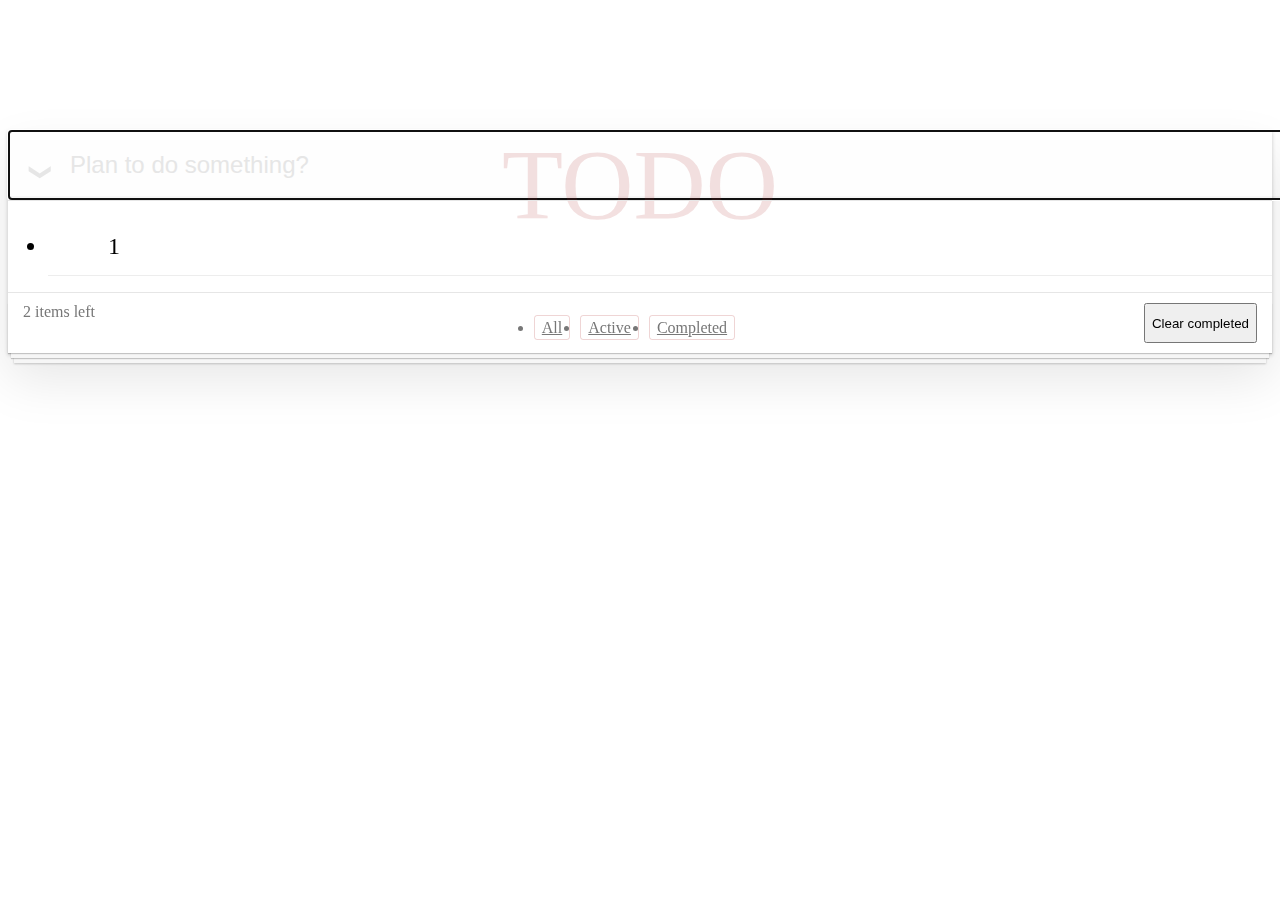
==== index.html @ d3fc891e "完成了网页布局" ====
<!DOCTYPE html>
<html lang="en">

<head>
  <meta charset="UTF-8">
  <meta name="viewport" content="width=device-width, initial-scale=1.0">
  <title>MyToDoList</title>
  <link rel="stylesheet" href="./css/base.css">
  <link rel="stylesheet" href="./css/index.css">
  <link rel="stylesheet" href="./iconfont/iconfont.css">
</head>

<body>
  <section class="todoapp">
    <header class="header">
      <h1>TODO</h1>
      <input class="new-todo" type="text" placeholder="Plan to do something?" autofocus>
    </header>
    <section class="main">
      <input type="checkbox" class="toggle-all" id="toggle-all">
      <label for="toggle-all">
        反转所有事项的完成情况
      </label>
      <ul class="list">
        <li>
          <div class="view">
            <input type="checkbox" class="toggle">
            <label>1</label>
            <button class="destroy">X</button>
          </div>
        </li>
      </ul>
      <footer class="footer">
        <span class="todo-count">2 items left</span>
        <ul class="filters">
          <li><a href="#" class="selected">All</a></li>
          <li><a href="#/active">Active</a></li>
          <li><a href="#/completed">Completed</a></li>
        </ul>
        <button class="clear-completed">Clear completed</button>
      </footer>
    </section>
  </section>

  <!-- <script>
    const styleSheets = document.styleSheets[1];
    styleSheets.insertRule(`.box::after { background-color: green }`, styleSheets.cssRules.length)
  </script> -->
</body>

</html>
---- css/index.css ----
.todoapp {
  margin-top: 130px;
  position: relative;
  background: #fff;
  box-shadow: 0 2px 4px 0 rgba(0, 0, 0, 0.2), 0 25px 50px 0 rgba(0, 0, 0, 0.1);
}

.todoapp h1 {
  position: absolute;
  top: -70px;
  width: 100%;
  text-align: center;
  font-size: 100px;
  font-weight: 100;
  color: rgba(175, 47, 47, 0.15);
}

.new-todo {
  padding: 16px 16px 16px 60px;
  background: rgba(0, 0, 0, 0.003);
  box-shadow: inset 0 -2px 1px rgba(0, 0, 0, 0.03);
  width: 100%;
  font-size: 24px;
  line-height: 1.4em;
}

.new-todo::placeholder {
  color: #e6e6e6;
}

/* .header::before {
  content: '❯';
  position: absolute;
  left: 24px;
  top: 23px;
  font-size: 22px;
  color: #e6e6e6;
  transform: rotate(90deg);
} */

.main {
  position: relative;
  z-index: 2;
  border-top: 1px solid #e6e6e6;
}

.toggle-all {
  width: 1px;
  height: 1px;
  opacity: 0;
  position: absolute;
  bottom: 100%;
  right: 100%;
}

.toggle-all+label {
  position: relative;
  width: 34px;
  height: 60px;
  font-size: 0;
  position: absolute;
  left: 0;
  top: -66px;
  /* background-color: pink; */
}

.toggle-all+label::before {
  content: '❯';
  font-size: 22px;
  color: #e6e6e6;
  position: absolute;
  left: 70%;
  top: 40%;
  transform: rotate(90deg);
}

.list li {
  position: relative;
  font-size: 24px;
  border-bottom: 1px solid #ededed;
}

.list .toggle {
  text-align: center;
  margin: auto 0;
  width: 40px;
  height: 40px;
  position: absolute;
  top: 0;
  bottom: 0;
  border: none;
  opacity: 0;
  appearance: none;
}

.list li label {
  display: block;
  padding: 15px 15px 15px 60px;
  line-height: 1.2;
  word-break: break-all;
}

.list li .toggle+label {
  background-image: url(../image/icon_gk8jm4im6sp/weixuanzhong.png);
  background-repeat: no-repeat;
  background-position: 10px center;
  background-size: 7%;
}

.todo-list li .toggle:checked+label {
  background-image: url(../image/icon_gk8jm4im6sp/xuanzhong.png);
  background-repeat: no-repeat;
  background-position: 3px center;
  background-size: 10%;
}

.list li .destroy {
  display: none;
  position: absolute;
  margin: auto 0;
  top: 0;
  bottom: 0;
  right: 10px;
  width: 40px;
  height: 40px;
  font-size: 30px;
  color: #cc9a9a;
  margin-bottom: 11px;
  appearance: none;
  border: 0;
  background: none;
  cursor: pointer;
}

.list li:hover .destroy {
  display: block;
}

.main .footer {
  display: flex;
  justify-content: space-between;
  height: 40px;
  padding: 10px 15px;
  color: #777;
  border-top: 1px solid #e6e6e6;
}

.main .footer::before {
  content: '';
  position: absolute;
  right: 0;
  bottom: 0;
  left: 0;
  height: 50px;
  overflow: hidden;
  box-shadow: 0 1px 1px rgba(0, 0, 0, 0.2), 0 8px 0 -3px #f6f6f6, 0 9px 1px -3px rgba(0, 0, 0, 0.2), 0 16px 0 -6px #f6f6f6, 0 17px 2px -6px rgba(0, 0, 0, 0.2);
}

.main .footer .filters {
  display: flex;
}

.main .footer .filters li {
  margin-right: 10px;
}

.main .footer .filters a {
  padding: 3px 7px;
  border: 1px solid rgba(175, 47, 47, 0.2);
  border-radius: 3px;
  color: inherit;
}
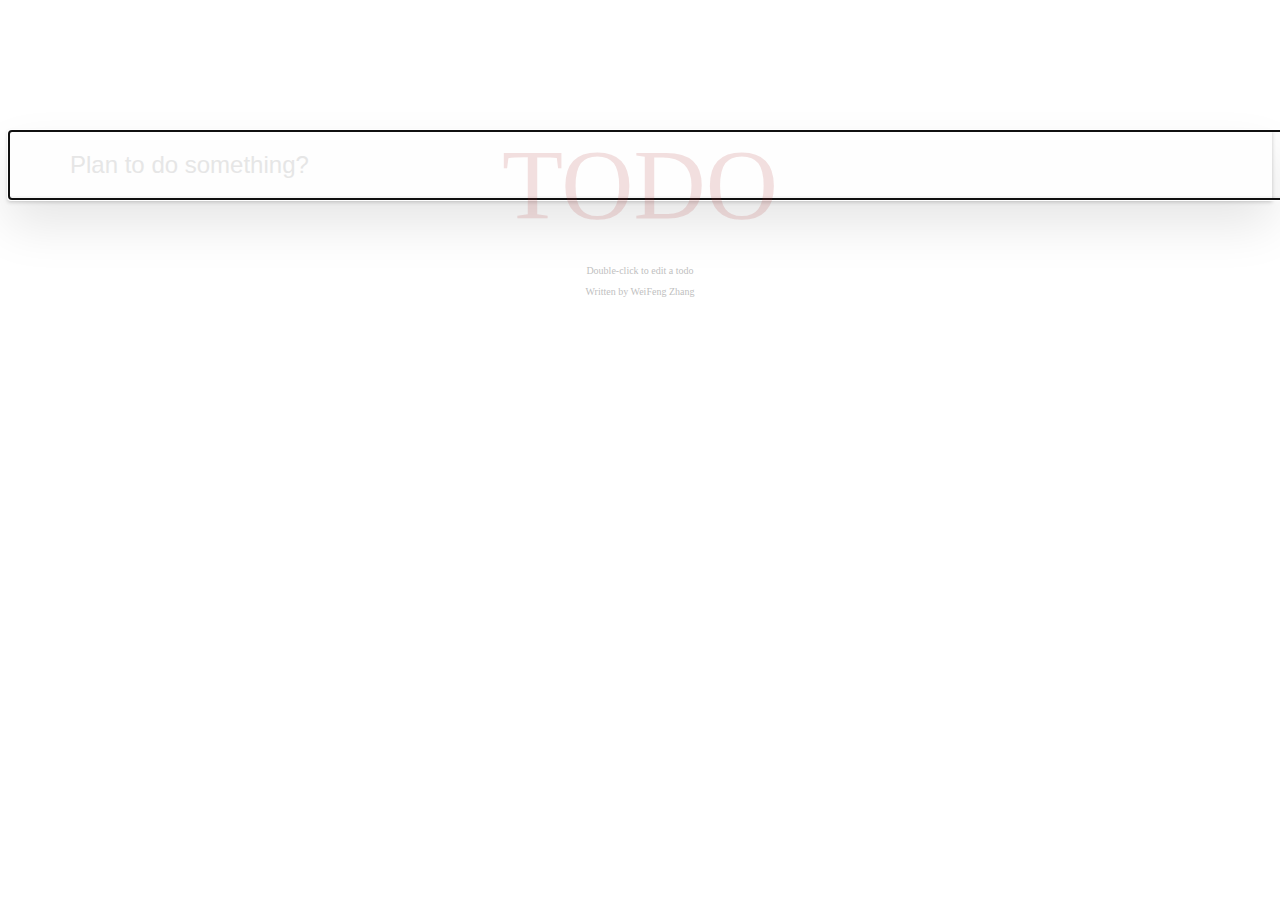
==== commit 3261016c: "最终版本" ====
--- a/index.html
+++ b/index.html
@@ -22,30 +22,30 @@
         反转所有事项的完成情况
       </label>
       <ul class="list">
-        <li>
+        <!-- <li data-id="">
           <div class="view">
             <input type="checkbox" class="toggle">
             <label>1</label>
             <button class="destroy">X</button>
           </div>
-        </li>
+        </li> -->
       </ul>
       <footer class="footer">
         <span class="todo-count">2 items left</span>
         <ul class="filters">
-          <li><a href="#" class="selected">All</a></li>
-          <li><a href="#/active">Active</a></li>
-          <li><a href="#/completed">Completed</a></li>
+          <li><a href="#All" class="All selected">All</a></li>
+          <li><a href="#Active" class="Active">Active</a></li>
+          <li><a href="#Completed" class="Completed">Completed</a></li>
         </ul>
         <button class="clear-completed">Clear completed</button>
       </footer>
     </section>
   </section>
-
-  <!-- <script>
-    const styleSheets = document.styleSheets[1];
-    styleSheets.insertRule(`.box::after { background-color: green }`, styleSheets.cssRules.length)
-  </script> -->
+  <footer class="info">
+    <p>Double-click to edit a todo</p>
+    <p>Written by WeiFeng Zhang</p>
+  </footer>
+  <script src="./js/index.js"></script>
 </body>
 
 </html>--- a/css/index.css
+++ b/css/index.css
@@ -14,6 +14,7 @@
   font-weight: 100;
   color: rgba(175, 47, 47, 0.15);
 }
+
 
 .new-todo {
   padding: 16px 16px 16px 60px;
@@ -28,16 +29,6 @@
   color: #e6e6e6;
 }
 
-/* .header::before {
-  content: '❯';
-  position: absolute;
-  left: 24px;
-  top: 23px;
-  font-size: 22px;
-  color: #e6e6e6;
-  transform: rotate(90deg);
-} */
-
 .main {
   position: relative;
   z-index: 2;
@@ -53,15 +44,18 @@
   right: 100%;
 }
 
+.toggle-all:checked+label:before {
+  transition: color 0.4s;
+  color: #737373;
+}
+
 .toggle-all+label {
-  position: relative;
   width: 34px;
   height: 60px;
   font-size: 0;
   position: absolute;
   left: 0;
   top: -66px;
-  /* background-color: pink; */
 }
 
 .toggle-all+label::before {
@@ -98,6 +92,7 @@
   padding: 15px 15px 15px 60px;
   line-height: 1.2;
   word-break: break-all;
+  transition: color 0.4s;
 }
 
 .list li .toggle+label {
@@ -105,13 +100,19 @@
   background-repeat: no-repeat;
   background-position: 10px center;
   background-size: 7%;
-}
-
-.todo-list li .toggle:checked+label {
+  transition: all 0.4s;
+}
+
+.list li .toggle:checked+label {
   background-image: url(../image/icon_gk8jm4im6sp/xuanzhong.png);
   background-repeat: no-repeat;
   background-position: 3px center;
   background-size: 10%;
+}
+
+.list li.completed label {
+  color: #d9d9d9;
+  text-decoration: line-through;
 }
 
 .list li .destroy {
@@ -136,6 +137,31 @@
   display: block;
 }
 
+.list li .destroy:hover {
+  transition: all 0.4s;
+  color: brown;
+}
+
+.list li.editing {
+  border-bottom: none;
+  padding: 0;
+}
+
+.list li.editing .edit {
+  display: block;
+  width: 506px;
+  padding: 12px 16px;
+  margin: 0 0 0 43px;
+  font-size: 24px;
+  line-height: 1.2;
+  box-shadow: inset 0 0px 10px 0 rgba(0, 0, 0, 0.2);
+  border: 1px solid black;
+}
+
+.list li.editing .view {
+  display: none;
+}
+
 .main .footer {
   display: flex;
   justify-content: space-between;
@@ -160,13 +186,40 @@
   display: flex;
 }
 
-.main .footer .filters li {
-  margin-right: 10px;
-}
-
-.main .footer .filters a {
+.main .footer .filters li a {
+  position: relative;
+  margin: 3px;
   padding: 3px 7px;
-  border: 1px solid rgba(175, 47, 47, 0.2);
+  border: 1px solid transparent;
   border-radius: 3px;
   color: inherit;
+  z-index: 1;
+}
+
+.main .footer .filters li a.selected {
+  border: 1px solid rgba(175, 47, 47, 0.2);
+}
+
+.main .footer .filters li a:hover {
+  border: 1px solid rgba(175, 47, 47, 0.1);
+}
+
+.main .footer .clear-completed {
+  background: none;
+  border: none;
+  color: inherit;
+  z-index: 1;
+}
+
+.main .footer .clear-completed:hover {
+  text-decoration: underline;
+  cursor: pointer;
+}
+
+.info {
+  margin: 65px auto;
+  text-align: center;
+  color: #bfbfbf;
+  font-size: 10px;
+  text-shadow: 0 1px 0 rgba(255, 255, 255, 0.5);
 }